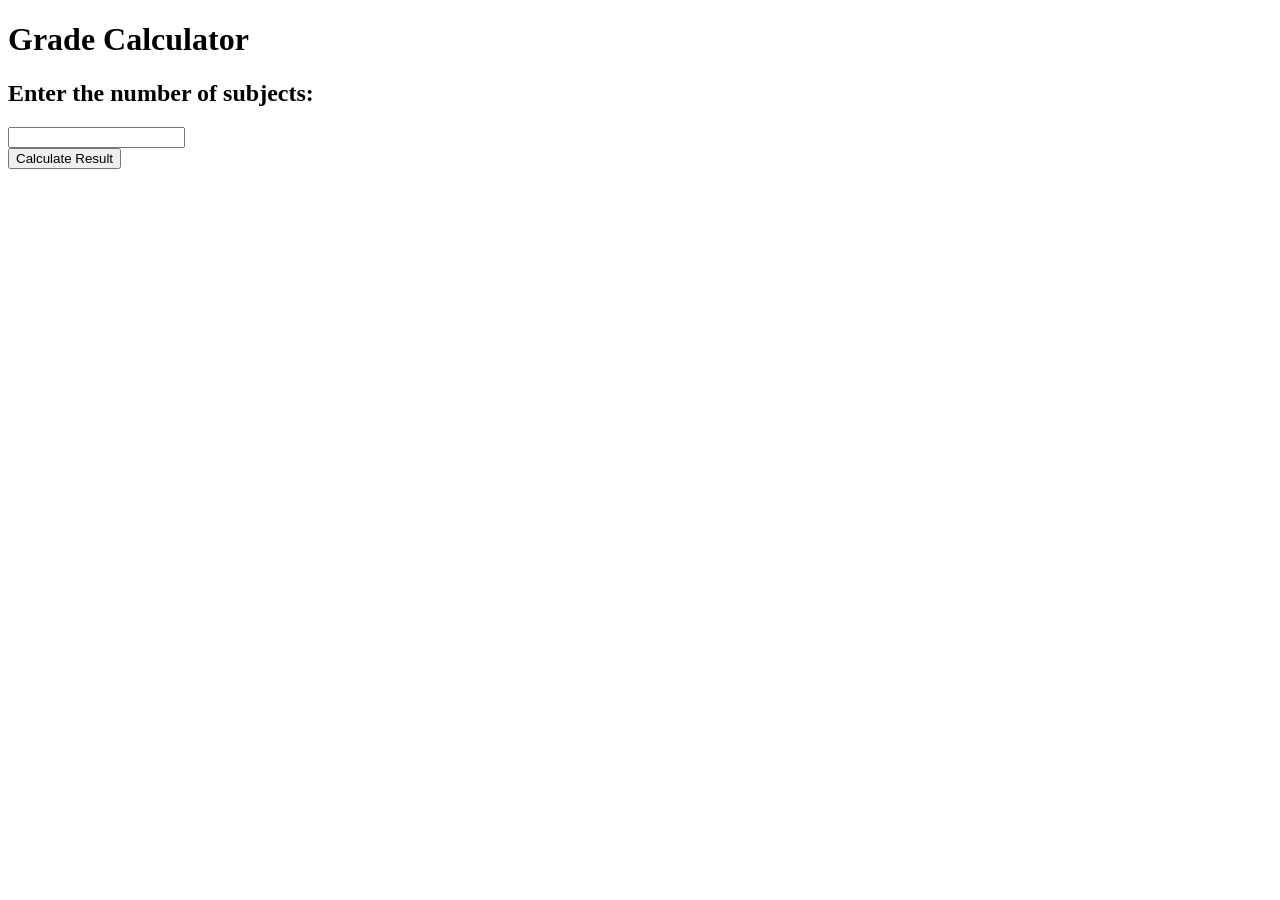
==== Experiment_1/index.html @ 0011aac8 "experiment 1" ====
<!DOCTYPE html>
<html lang="en">
<head>
    <meta charset="UTF-8">
    <meta name="viewport" content="width=device-width, initial-scale=1.0">
    <title>Experiment1</title>
</head>
<body>
    <h1>Grade Calculator</h1>
    <h2>Enter the number of subjects:</h2>
    <form action="#">
        <input type="number" id="subjects" min="1" required>
    </form>

    <button onclick="calculateResult()">Calculate Result</button>

    <div id="result"></div>





    <script src="script.js"></script>
</body>
</html>
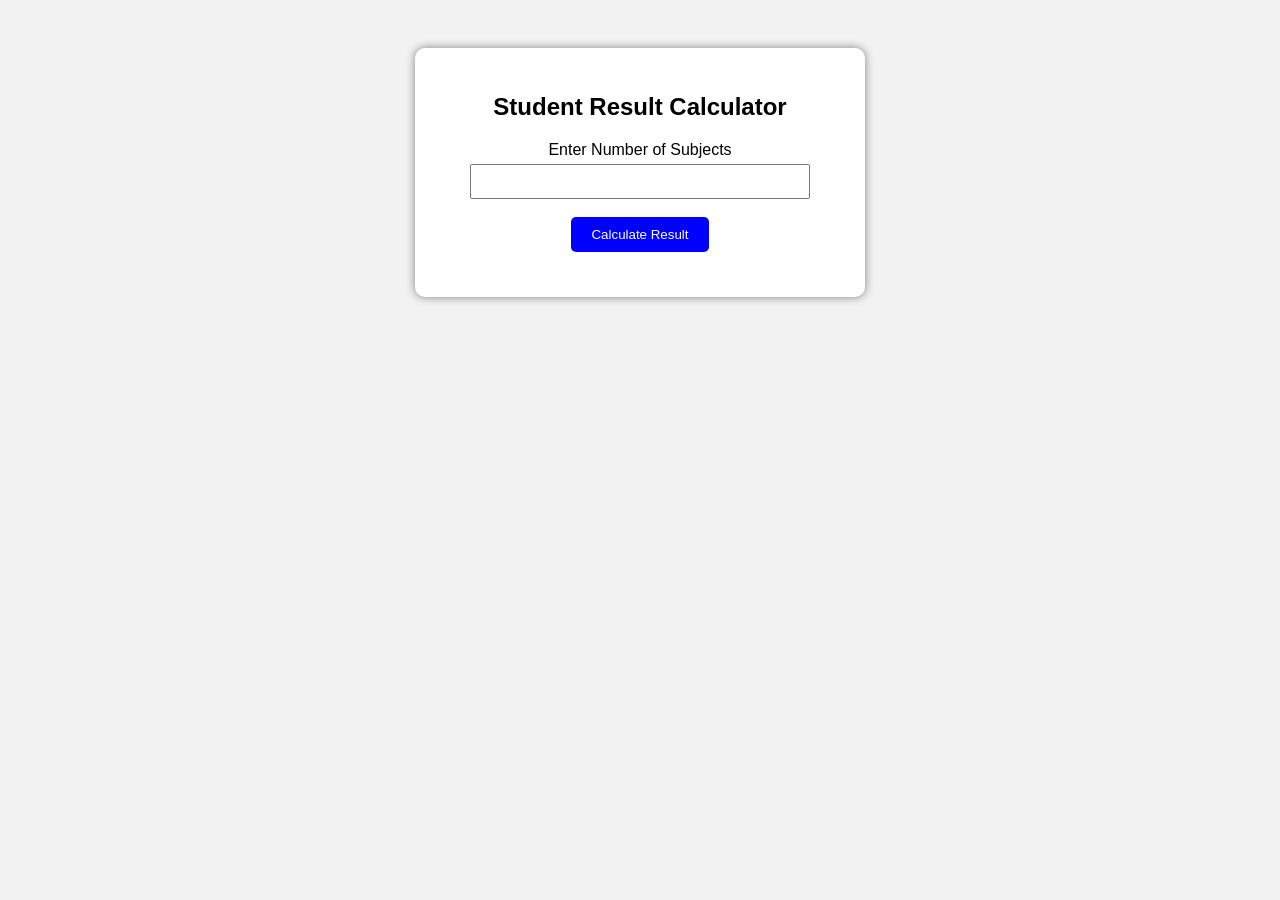
==== commit 80cd7f5c: "experiment 1" ====
--- a/Experiment_1/index.html
+++ b/Experiment_1/index.html
@@ -1,25 +1,18 @@
 <!DOCTYPE html>
-<html lang="en">
-<head>
-    <meta charset="UTF-8">
-    <meta name="viewport" content="width=device-width, initial-scale=1.0">
-    <title>Experiment1</title>
-</head>
-<body>
-    <h1>Grade Calculator</h1>
-    <h2>Enter the number of subjects:</h2>
-    <form action="#">
-        <input type="number" id="subjects" min="1" required>
-    </form>
-
-    <button onclick="calculateResult()">Calculate Result</button>
-
-    <div id="result"></div>
-
-
-
-
-
-    <script src="script.js"></script>
-</body>
-</html>+    <html>
+        <head>
+            <title>Student Result Calculator</title>
+            <link rel="stylesheet" href="expr1.css">
+        </head>
+    <body>
+        <div class="container">
+        <h2>Student Result Calculator</h2>
+        <label for="subjects">Enter Number of Subjects</label><br>
+        <input type="number" id="subjects"><br><br>
+        <button onclick="calculateResult()">Calculate Result</button>
+        <div id="result"></div>
+        </div>
+        <link rel="stylesheet " href="style.css">
+        <script src="script.js"></script>
+    </body>
+    </html>
--- a/Experiment_1/style.css
+++ b/Experiment_1/style.css
@@ -0,0 +1,35 @@
+body{
+font-family: Arial;
+background-color: #f2f2f2;
+text-align:center;
+padding:40px;
+}
+.container{
+background: white;
+padding : 25px;
+ width : 400px;
+ margin : auto ;
+ border-radius:10px;
+ box-shadow:0px 0px 10px gray;
+ }
+ input{
+ padding:8px;
+ width:80%;
+ margin-top:5px;
+ }
+ button{
+ padding:10px 20px;
+ background-color: blue;
+ color: white;
+ border:none;
+ border-radius:5px;
+ cursor:pointer;
+ }
+ button:hover{
+ background-color: darkblue;
+ }
+ #result{
+ margin-top:20px;
+ font-weight:bold;
+ font-size:18px;
+ }
